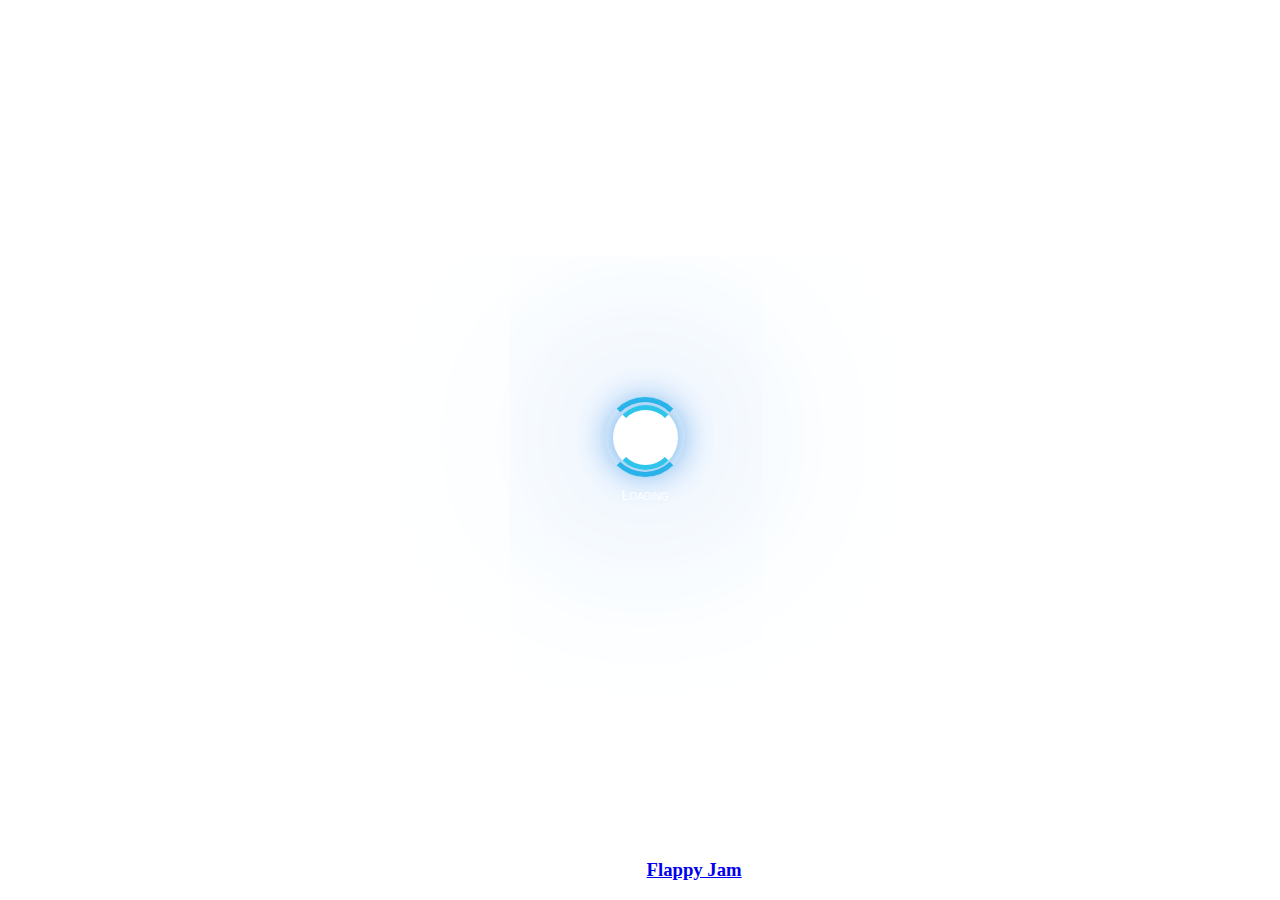
==== index.html @ 9efbe91e "Set up all the basic engine functions and threw in a background music loop" ====
<!DOCTYPE html>
<html>
<head>
	<meta http-equiv="Content-Type" content="text/html; charset=utf-8" />
	<meta name="apple-mobile-web-app-capable" content="yes" />
	<meta name="viewport" content="user-scalable=no, width=device-width, initial-scale=1.0" />
	<meta name="apple-mobile-web-app-status-bar-style" content="black">
    <meta name="game-engine-origin" content="http://www.isogenicengine.com">
	<meta http-equiv="X-UA-Compatible" content="IE=9" >
	<title>Flappy Puzzle - A Flappy Jam Game</title>

	<!-- STYLES -->
	<link href="./css/default.css" rel="stylesheet" type="text/css" />

	<!-- Isogenic Loader -->
	<script type="text/javascript">var igeRoot = '../ige/engine/';</script>
	<script type="text/javascript" src="../ige/engine/loader.js"></script>
</head>
<body>
    <div class="igeLoading loadingFloat">
        <div class="loadingLogo"></div>
        <div class="loadingCircle"></div>
        <div class="loadingCircleInner"></div>
        <div class="loadingText" id="loadingText">
            Loading
        </div>
        <div id="loadingProgress">
            <div id="loadingProgressBar"></div>
        </div>
    </div>
    <div class="igeLoading loadingLink">
        Powered By Isogenic Game Engine
        <a href="http://www.isogenicengine.com" target="_blank">http://www.isogenicengine.com</a>
    </div>
	<div class="header">
		<h1>Flappy Puzzle</h1>
	</div>
	<div class="footer">
		<h3>Made for the <a href="http://itch.io/jam/flappyjam">Flappy Jam</a></h3>
	</div>
</body>
</html>
---- css/default.css ----
html {
    width: 100%;
    height: 100%;
    margin: 0;
    padding: 0;
    overflow: hidden;
}

body {
    background: #fff;
    width: 100%;
    height: 100%;
    margin: 0;
    padding: 0;
    overflow: hidden;
}

.loadingFloat {
	position: absolute;
	left: 50%;
	top: 48%;
	width: 80px;
	height: 80px;
	margin-left: -35px;
	margin-top: -35px;
}

.loadingLogo {
	position: relative;
	width: 60px;
	height: 60px;
	left: 10px;
	top: 10px;
	background-image: url(../sprites/irrelon.png);
}

.loadingCircle {
	background-color: rgba(0,0,0,0);
	border:5px solid rgba(0,183,229,0.9);
	opacity:.9;
	border-right:5px solid rgba(0,0,0,0);
	border-left:5px solid rgba(0,0,0,0);
	border-radius:50px;
	box-shadow: 0 0 205px #2187e7;
	width:70px;
	height:70px;
	margin:0 auto;
	position: relative;
	top:-60px;
	-moz-animation:spinPulse 2s infinite ease-in-out;
	-webkit-animation:spinPulse 2s infinite linear;
}
.loadingCircleInner {
	background-color: rgba(0,0,0,0);
	border:5px solid rgba(0,183,229,0.9);
	opacity:.9;
	border-left:5px solid rgba(0,0,0,0);
	border-right:5px solid rgba(0,0,0,0);
	border-radius:50px;
	box-shadow: 0 0 35px #2187e7; 
	width:55px;
	height:55px;
	margin:0 auto;
	position:relative;
	top:-132px;
	left: 0px;
	-moz-animation:spinoffPulse 1s infinite linear;
	-webkit-animation:spinoffPulse 1s infinite linear;
}

.loadingText {
    position: absolute;
    top: 90px;
    color: white;
    font-family: Verdana, sans-serif;
    font-size: 14px;
    text-align: center;
    width: 250px;
    font-variant: small-caps;
    -moz-animation: fadePulse 1s infinite linear;
    -webkit-animation: fadePulse 1s infinite linear;
    left: -85px;
}

#loadingProgress {
    width: 200px;
    height: 7px;
    position: absolute;
    top: 120px;
    left: 50%;
    margin-left: -100px;
}

#loadingProgressBar {
    width: 0px;
    height: 1px;
    background: rgba(0, 183, 229, 0.9);
}

.loadingLink {
    position: absolute;
    right: 10px;
    bottom: 10px;
    color: white;
    font-family: Verdana, sans-serif;
    font-size: 12px;
    font-variant: small-caps;
    width: 250px;
    text-align: right;
    opacity: 1;
}

.loadingLink a {
    color: #ffffff;
    opacity: 0.7;
}

@-moz-keyframes fadePulse {
	0% { opacity:0.5; }
	50% { opacity:1; }
	100% { opacity:0.5; }
}
@-moz-keyframes spinPulse {
	0% { -moz-transform:rotate(160deg); opacity:0; box-shadow:0 0 1px #2187e7;}
	50% { -moz-transform:rotate(135deg); opacity:1; }
	100% { -moz-transform:rotate(-320deg); opacity:0; }
}
@-moz-keyframes spinoffPulse {
	0% { -moz-transform:rotate(0deg); }
	100% { -moz-transform:rotate(360deg);  }
}
@-webkit-keyframes fadePulse {
	0% { opacity:0.5; }
	50% { opacity:1; }
	100% { opacity:0.5; }
}
@-webkit-keyframes spinPulse {
	0% { -webkit-transform:rotate(160deg); opacity:0; box-shadow:0 0 1px #2187e7; }
	50% { -webkit-transform:rotate(135deg); opacity:1;}
	100% { -webkit-transform:rotate(-320deg); opacity:0; }
}
@-webkit-keyframes spinoffPulse {
	0% { -webkit-transform:rotate(0deg); }
	100% { -webkit-transform:rotate(360deg); }
}

.sgButton {
    display: block;
    float: left;
    font-variant: small-caps;
    background-color: #084861;
    padding: 1px;
    padding-left: 2px;
    padding-right: 2px;
    margin-right: 1px;
    width: 60px;
    font-size: 13px;
    text-align: center;
    cursor: pointer;
}

.met {
    display: block;
    float: left;
    text-align: right;
    font-variant: small-caps;
    font-size: 13px;
    background-color: rgba(7, 20, 25, 0.9);
    padding: 1px;
    padding-left: 2px;
    padding-right: 6px;
    margin-right: 1px;
    min-width: 75px;
    white-space: nowrap;
}

#igeSgTree {
    display: block;
    position: absolute;
    top: 4px;
    left: 4px;
    width: 400px;
    height: 200px;
    background-color: rgba(7, 20, 25, 0.9);
    font-family: Verdana, Tahoma;
    font-size: 11px;
    color: #ffffff;
    text-shadow: 1px 1px 3px #000000;
    user-select: none;
    -webkit-user-select: none;
    -moz-user-select: none;
    cursor: default;
    z-index: 200000;
}

#igeSgTree ul {
    list-style: none;
    margin: 0;
    padding: 0px 0px 0px 14px;
}

#igeSgTree li {
    cursor: pointer;
    margin: 3px;
}

#igeSgTree li.selected {
    font-weight: bold;
}

#igeSgTree li.selected ul {
    font-weight: normal;
}

#igeSgConsoleHolder {
    position: absolute;
    left: 410px;
    top: 4px;
    padding: 5px;
    background-color: rgba(66, 66, 66, 0.9);
    font-family: Verdana, sans-serif;
    font-size: 12px;
    color: #ffffff;
}

#igeSgConsoleHolder a {
    color: #ffffff;
}

#igeSgConsole {
    width: 800px;
}

#igeSgDocPage {
    width: 800px;
    height: 400px;
    display: none;
    background-color: #ffffff;
}

#igeSgItemClassChain {
    display: none;
    margin-top: 4px;
    margin-bottom: 4px;
}

#igeFrontBuffer {
}

.header {
	color: #fff;
	text-align: center;
	position: absolute;
	width: 100%;
	top: 0px;
}

.footer {
	color: #fff;
	text-align: center;
	position: absolute;
	width: 100%;
	bottom: 0px;
}
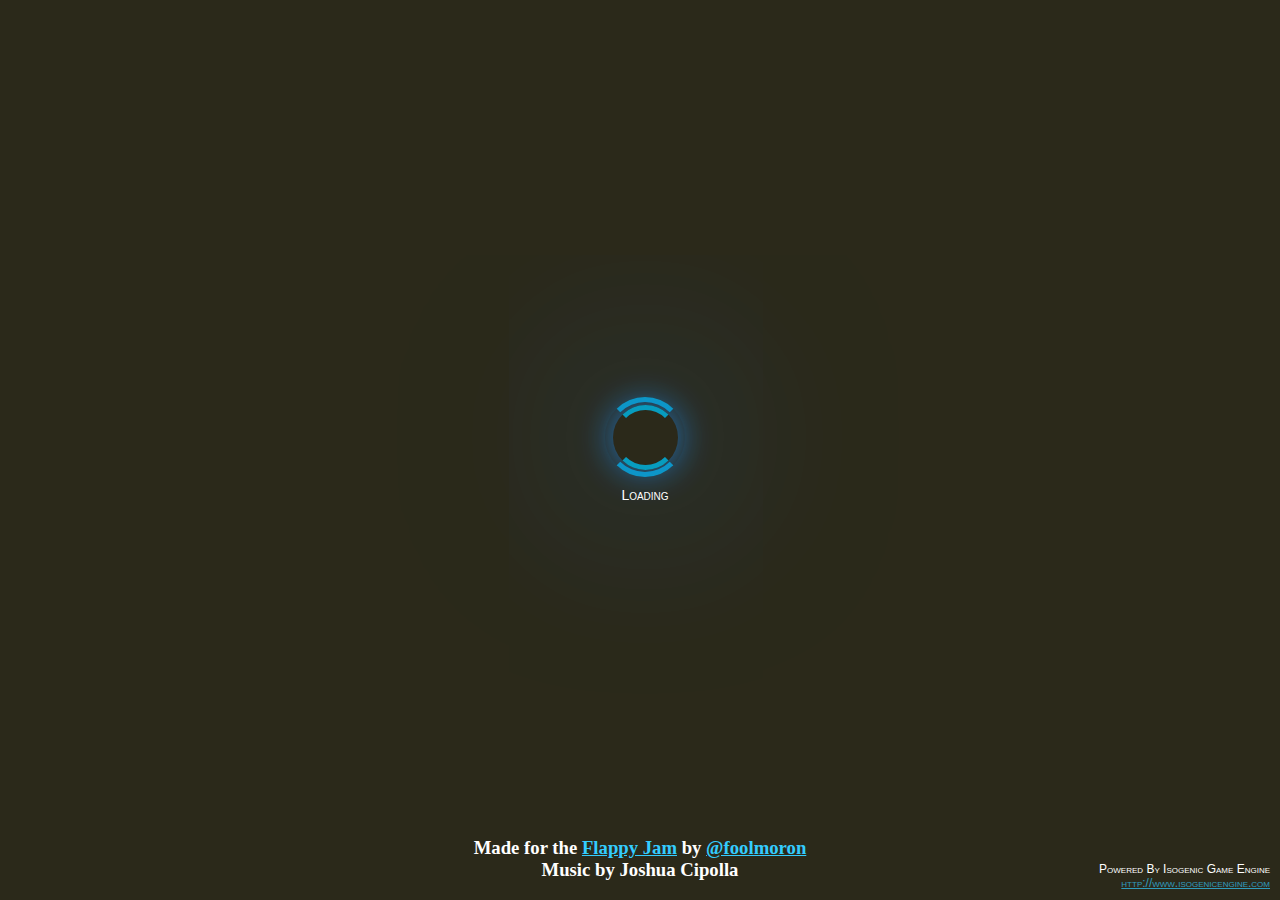
==== commit f9f4865d: "Epic new graphics" ====
--- a/index.html
+++ b/index.html
@@ -33,10 +33,12 @@
         <a href="http://www.isogenicengine.com" target="_blank">http://www.isogenicengine.com</a>
     </div>
 	<div class="header">
-		<h1>Flappy Puzzle</h1>
 	</div>
 	<div class="footer">
-		<h3>Made for the <a href="http://itch.io/jam/flappyjam">Flappy Jam</a></h3>
+		<h3>
+			Made for the <a href="http://itch.io/jam/flappyjam">Flappy Jam</a> by <a href="https://twitter.com/foolmoron">@foolmoron</a><br />
+			Music by Joshua Cipolla
+		</h3>
 	</div>
 </body>
 </html>
--- a/css/default.css
+++ b/css/default.css
@@ -7,7 +7,7 @@
 }
 
 body {
-    background: #fff;
+    background: #2b291a !important;
     width: 100%;
     height: 100%;
     margin: 0;
@@ -253,6 +253,12 @@
 	position: absolute;
 	width: 100%;
 	top: 0px;
+	
+	-webkit-user-select: none; /* Chrome/Safari */        
+	-moz-user-select: none; /* Firefox */
+	-ms-user-select: none; /* IE10+ */
+	-o-user-select: none;
+	user-select: none;
 }
 
 .footer {
@@ -261,4 +267,15 @@
 	position: absolute;
 	width: 100%;
 	bottom: 0px;
-}+	
+	-webkit-user-select: none; /* Chrome/Safari */        
+	-moz-user-select: none; /* Firefox */
+	-ms-user-select: none; /* IE10+ */
+	-o-user-select: none;
+	user-select: none;
+}
+
+a:link {color:#33CCFF;}      /* unvisited link */
+a:visited {color:#33CCFF;}  /* visited link */
+a:hover {color:#33CCFF;}  /* mouse over link */
+a:active {color:#33CCFF;}  /* selected link */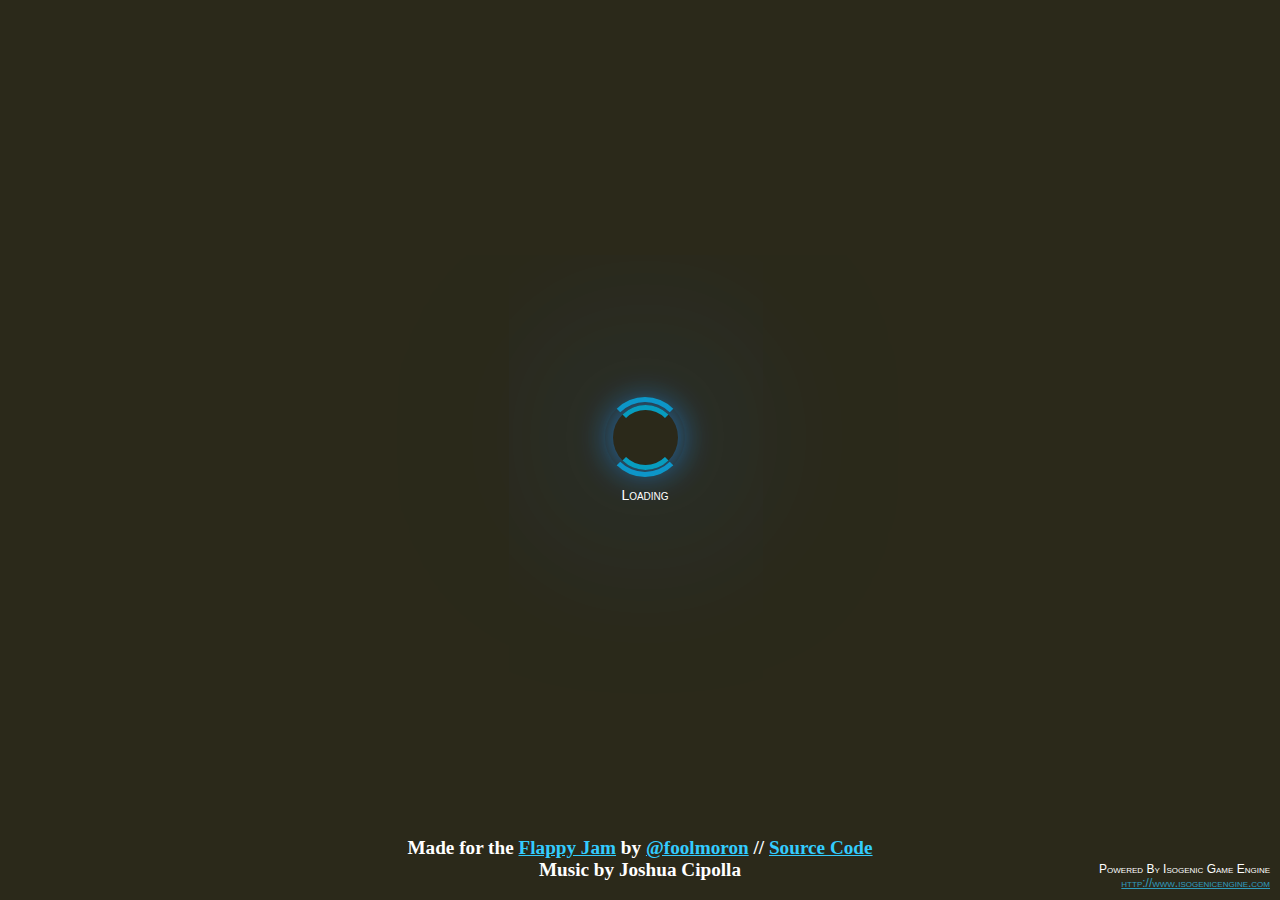
==== commit ac3d962f: "Added github link" ====
--- a/index.html
+++ b/index.html
@@ -36,7 +36,7 @@
 	</div>
 	<div class="footer">
 		<h3>
-			Made for the <a href="http://itch.io/jam/flappyjam">Flappy Jam</a> by <a href="https://twitter.com/foolmoron">@foolmoron</a><br />
+			Made for the <a href="http://itch.io/jam/flappyjam">Flappy Jam</a> by <a href="https://twitter.com/foolmoron">@foolmoron</a> // <a href="https://github.com/foolmoron/FlappyPuzzle">Source Code</a><br />
 			Music by Joshua Cipolla
 		</h3>
 	</div>
--- a/css/default.css
+++ b/css/default.css
@@ -275,6 +275,15 @@
 	user-select: none;
 }
 
+.footer > h3 {
+	font-size: 120%;
+}
+@media (max-width: 767px) {
+	.footer > h3 {
+		font-size: 80%;
+	}
+}
+
 a:link {color:#33CCFF;}      /* unvisited link */
 a:visited {color:#33CCFF;}  /* visited link */
 a:hover {color:#33CCFF;}  /* mouse over link */
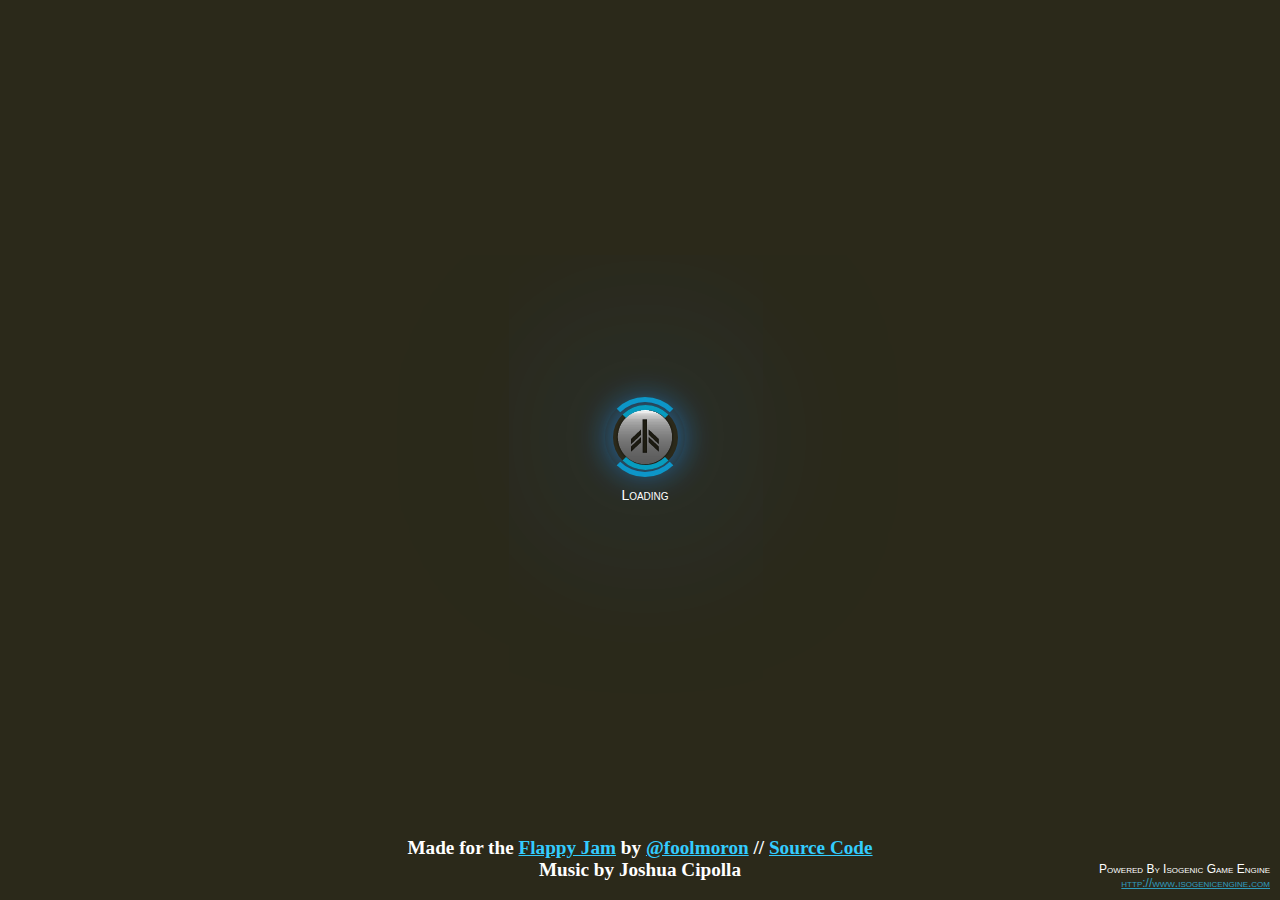
==== commit c07bd5e2: "Made links _blank" ====
--- a/index.html
+++ b/index.html
@@ -36,7 +36,7 @@
 	</div>
 	<div class="footer">
 		<h3>
-			Made for the <a href="http://itch.io/jam/flappyjam">Flappy Jam</a> by <a href="https://twitter.com/foolmoron">@foolmoron</a> // <a href="https://github.com/foolmoron/FlappyPuzzle">Source Code</a><br />
+			Made for the <a href="http://itch.io/jam/flappyjam" target="_blank">Flappy Jam</a> by <a href="https://twitter.com/foolmoron" target="_blank">@foolmoron</a> // <a href="https://github.com/foolmoron/FlappyPuzzle" target="_blank">Source Code</a><br />
 			Music by Joshua Cipolla
 		</h3>
 	</div>
